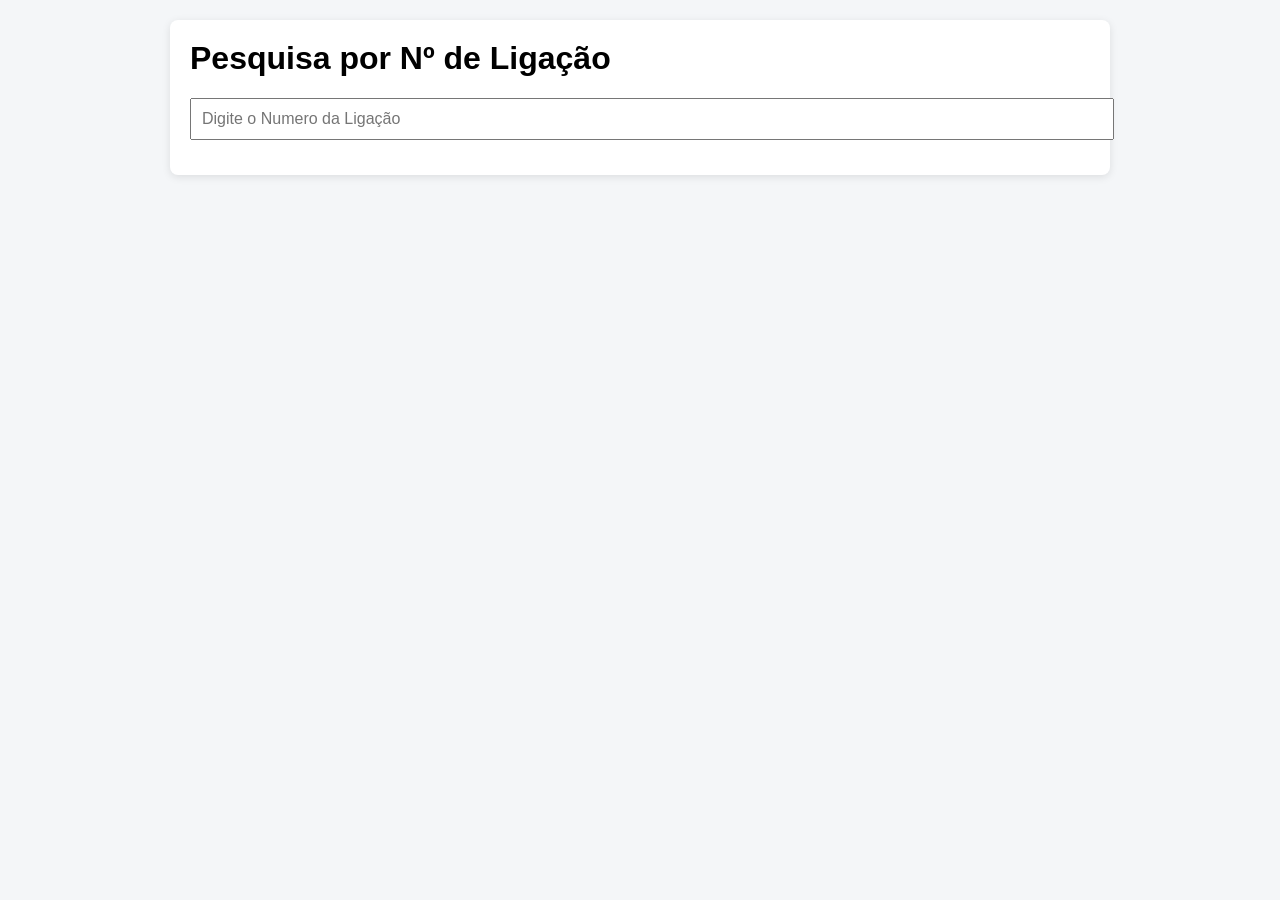
==== index.html @ b29ff9d1 "Add files via upload" ====
<!DOCTYPE html>
<html lang="pt-BR">
<head>
  <meta charset="UTF-8" />
  <title>Consulta de Ligações</title>
  <style>
    body { font-family: Arial, sans-serif; background:#f4f6f8; margin:0; padding:20px; }
    .container { max-width:900px; margin:auto; background:#fff; padding:20px; border-radius:8px; box-shadow:0 2px 8px rgba(0,0,0,.1);} 
    h1 { margin-top:0; }
    input { width:100%; padding:10px; margin-bottom:15px; font-size:16px; }
    table { width:100%; border-collapse:collapse; }
    th, td { padding:8px; border-bottom:1px solid #ddd; text-align:left; }
    th { background:#f0f0f0; }
    a { color:#0066cc; text-decoration:none; }
  </style>
</head>
<body>
  <div class="container">
    <h1>Pesquisa por Nº de Ligação</h1>
    <input type="text" id="search" placeholder="Digite o Numero da Ligação" />

    <table id="resultTable" style="display:none">
      <thead>
  <tr>
    <th>Nº Ligação</th>
    <th>Nome do Cliente</th>
    <th>Endereço Completo</th>
    <th>Mapa</th>
  </tr>
</thead>
      <tbody></tbody>
    </table>
  </div>

<script>
// ============================
// CARREGAMENTO DA BASE EM /ImportData
// ============================
// Ao acessar /ImportData, a base é carregada automaticamente


async function loadData() {
  try {
    const response = await fetch('ImportData/data.csv');
    const csvText = await response.text();
    window.data = parseCSV(csvText);
  } catch (e) {
    console.error('Erro ao carregar base:', e);
    window.data = [];
  }
}

function parseCSV(csv) {
  const lines = csv.split(/

?
/).filter(l => l.trim() !== "");
  if (lines.length === 0) return [];

  const separator = lines[0].includes(';') ? ';' : ',';
  const headers = lines[0].split(separator).map(h => h.trim());
  const data = [];

  for (let i = 1; i < lines.length; i++) {
    const values = lines[i].match(/("[^"]*"|[^;]+)(?=;|$)/g);
    if (!values) continue;

    const obj = {};
    headers.forEach((h, idx) => {
      obj[h] = values[idx]
        ? values[idx].replace(/^"|"$/g, '').trim()
        : '';
    });
    data.push(obj);
  }
  return data;
}

const searchInput = document.getElementById('search');
const table = document.getElementById('resultTable');
const tbody = table.querySelector('tbody');

searchInput.addEventListener('input', () => {
  const value = searchInput.value.trim();
  tbody.innerHTML = '';

  if (!value || !window.data) {
    table.style.display = 'none';
    return;
  }

  const results = window.data.filter(d => d.NUM_LIGACAO === value);

  results.forEach(r => {
    const tr = document.createElement('tr');
    const mapLink = `https://www.google.com/maps?q=${r.LATITUDE},${r.LONGITUDE}`;

    tr.innerHTML = `
      <td>${r.NOME_CLIENTE}</td>
      <td>${r.ENDERECO_COMPLETO}</td>
      <td>${r.CLASSIFICACAO}</td>
      <td>${r.OBSERVACAO}</td>
      <td><a href="${mapLink}" target="_blank">Ver no mapa</a></td>
    `;
    tbody.appendChild(tr);
  });

  table.style.display = results.length ? 'table' : 'none';
});

// Carrega automaticamente ao abrir o site
loadData();
</script>
</body>
</html>
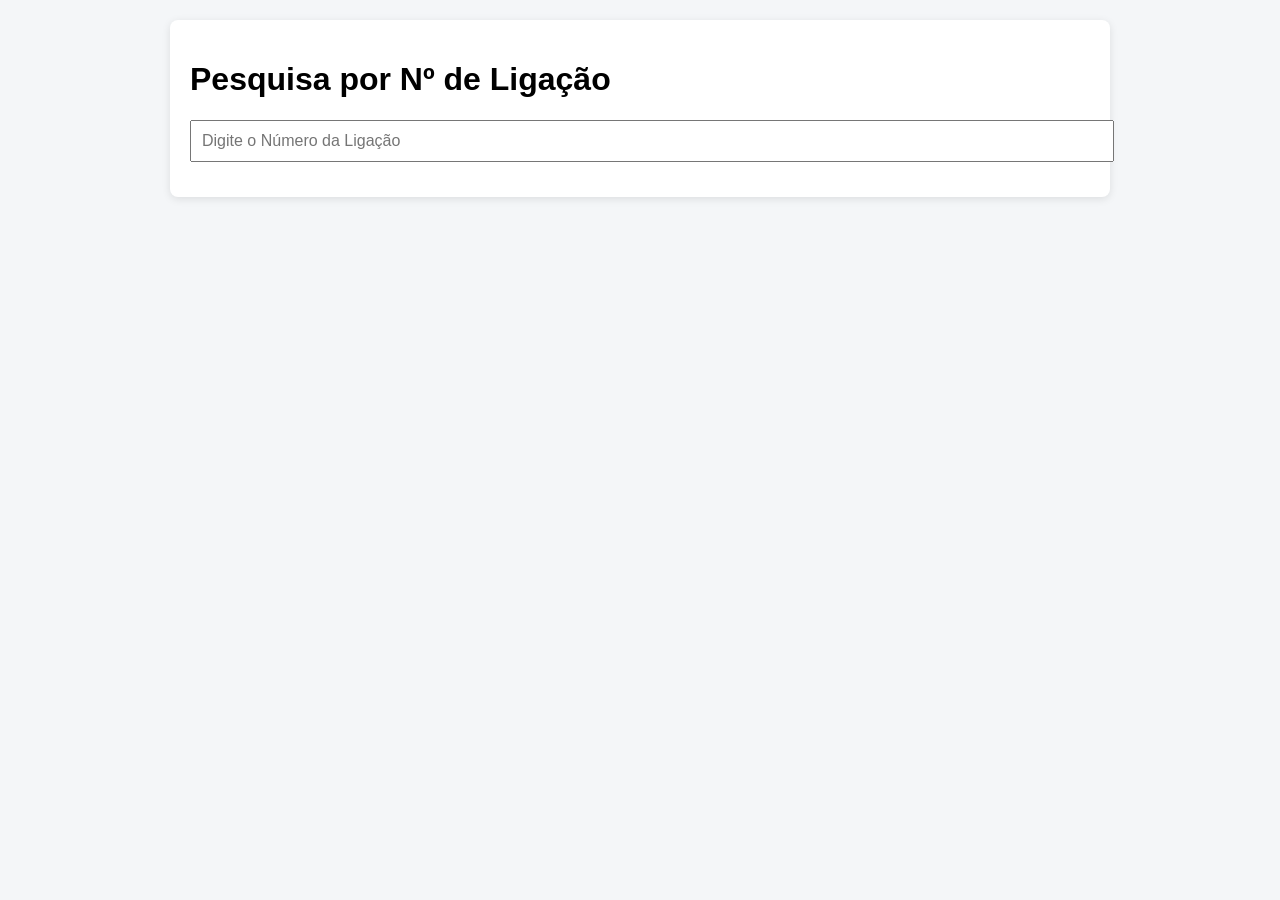
==== commit c5ed4088: "index.html" ====
--- a/index.html
+++ b/index.html
@@ -2,78 +2,58 @@
 <html lang="pt-BR">
 <head>
   <meta charset="UTF-8" />
-  <title>Consulta de Ligações</title>
+  <title>Consulta de Clientes - Coordenadas B2</title>
   <style>
     body { font-family: Arial, sans-serif; background:#f4f6f8; margin:0; padding:20px; }
     .container { max-width:900px; margin:auto; background:#fff; padding:20px; border-radius:8px; box-shadow:0 2px 8px rgba(0,0,0,.1);} 
-    h1 { margin-top:0; }
     input { width:100%; padding:10px; margin-bottom:15px; font-size:16px; }
     table { width:100%; border-collapse:collapse; }
     th, td { padding:8px; border-bottom:1px solid #ddd; text-align:left; }
     th { background:#f0f0f0; }
-    a { color:#0066cc; text-decoration:none; }
   </style>
 </head>
 <body>
-  <div class="container">
-    <h1>Pesquisa por Nº de Ligação</h1>
-    <input type="text" id="search" placeholder="Digite o Numero da Ligação" />
 
-    <table id="resultTable" style="display:none">
-      <thead>
-  <tr>
-    <th>Nº Ligação</th>
-    <th>Nome do Cliente</th>
-    <th>Endereço Completo</th>
-    <th>Mapa</th>
-  </tr>
-</thead>
-      <tbody></tbody>
-    </table>
-  </div>
+<div class="container">
+  <h1>Pesquisa por Nº de Ligação</h1>
+  <input type="text" id="search" placeholder="Digite o Número da Ligação" />
+
+  <table id="resultTable" style="display:none">
+    <thead>
+      <tr>
+        <th>Nº Ligação</th>
+        <th>Nome do Cliente</th>
+        <th>Endereço Completo</th>
+        <th>Mapa</th>
+      </tr>
+    </thead>
+    <tbody></tbody>
+  </table>
+</div>
 
 <script>
-// ============================
-// CARREGAMENTO DA BASE EM /ImportData
-// ============================
-// Ao acessar /ImportData, a base é carregada automaticamente
-
-
 async function loadData() {
   try {
-    const response = await fetch('ImportData/data.csv');
+    const response = await fetch('./ImportData/data.csv');
     const csvText = await response.text();
     window.data = parseCSV(csvText);
   } catch (e) {
-    console.error('Erro ao carregar base:', e);
+    console.error('Erro ao carregar CSV', e);
     window.data = [];
   }
 }
 
 function parseCSV(csv) {
-  const lines = csv.split(/
-
-?
-/).filter(l => l.trim() !== "");
-  if (lines.length === 0) return [];
-
+  const lines = csv.split(/\r?\n/).filter(l => l.trim() !== '');
   const separator = lines[0].includes(';') ? ';' : ',';
   const headers = lines[0].split(separator).map(h => h.trim());
-  const data = [];
 
-  for (let i = 1; i < lines.length; i++) {
-    const values = lines[i].match(/("[^"]*"|[^;]+)(?=;|$)/g);
-    if (!values) continue;
-
+  return lines.slice(1).map(line => {
+    const values = line.split(separator);
     const obj = {};
-    headers.forEach((h, idx) => {
-      obj[h] = values[idx]
-        ? values[idx].replace(/^"|"$/g, '').trim()
-        : '';
-    });
-    data.push(obj);
-  }
-  return data;
+    headers.forEach((h, i) => obj[h] = values[i] || '');
+    return obj;
+  });
 }
 
 const searchInput = document.getElementById('search');
@@ -84,31 +64,29 @@
   const value = searchInput.value.trim();
   tbody.innerHTML = '';
 
-  if (!value || !window.data) {
+  if (!value || !window.data.length) {
     table.style.display = 'none';
     return;
   }
 
-  const results = window.data.filter(d => d.NUM_LIGACAO === value);
+  const results = window.data.filter(r => r.NUM_LIGACAO === value);
 
   results.forEach(r => {
-    const tr = document.createElement('tr');
     const mapLink = `https://www.google.com/maps?q=${r.LATITUDE},${r.LONGITUDE}`;
 
-    tr.innerHTML = `
-      <td>${r.NOME_CLIENTE}</td>
-      <td>${r.ENDERECO_COMPLETO}</td>
-      <td>${r.CLASSIFICACAO}</td>
-      <td>${r.OBSERVACAO}</td>
-      <td><a href="${mapLink}" target="_blank">Ver no mapa</a></td>
+    tbody.innerHTML += `
+      <tr>
+        <td>${r.NUM_LIGACAO}</td>
+        <td>${r.NOME_CLIENTE}</td>
+        <td>${r.ENDERECO_COMPLETO}</td>
+        <td><a href="${mapLink}" target="_blank">Ver no mapa</a></td>
+      </tr>
     `;
-    tbody.appendChild(tr);
   });
 
   table.style.display = results.length ? 'table' : 'none';
 });
 
-// Carrega automaticamente ao abrir o site
 loadData();
 </script>
 </body>
